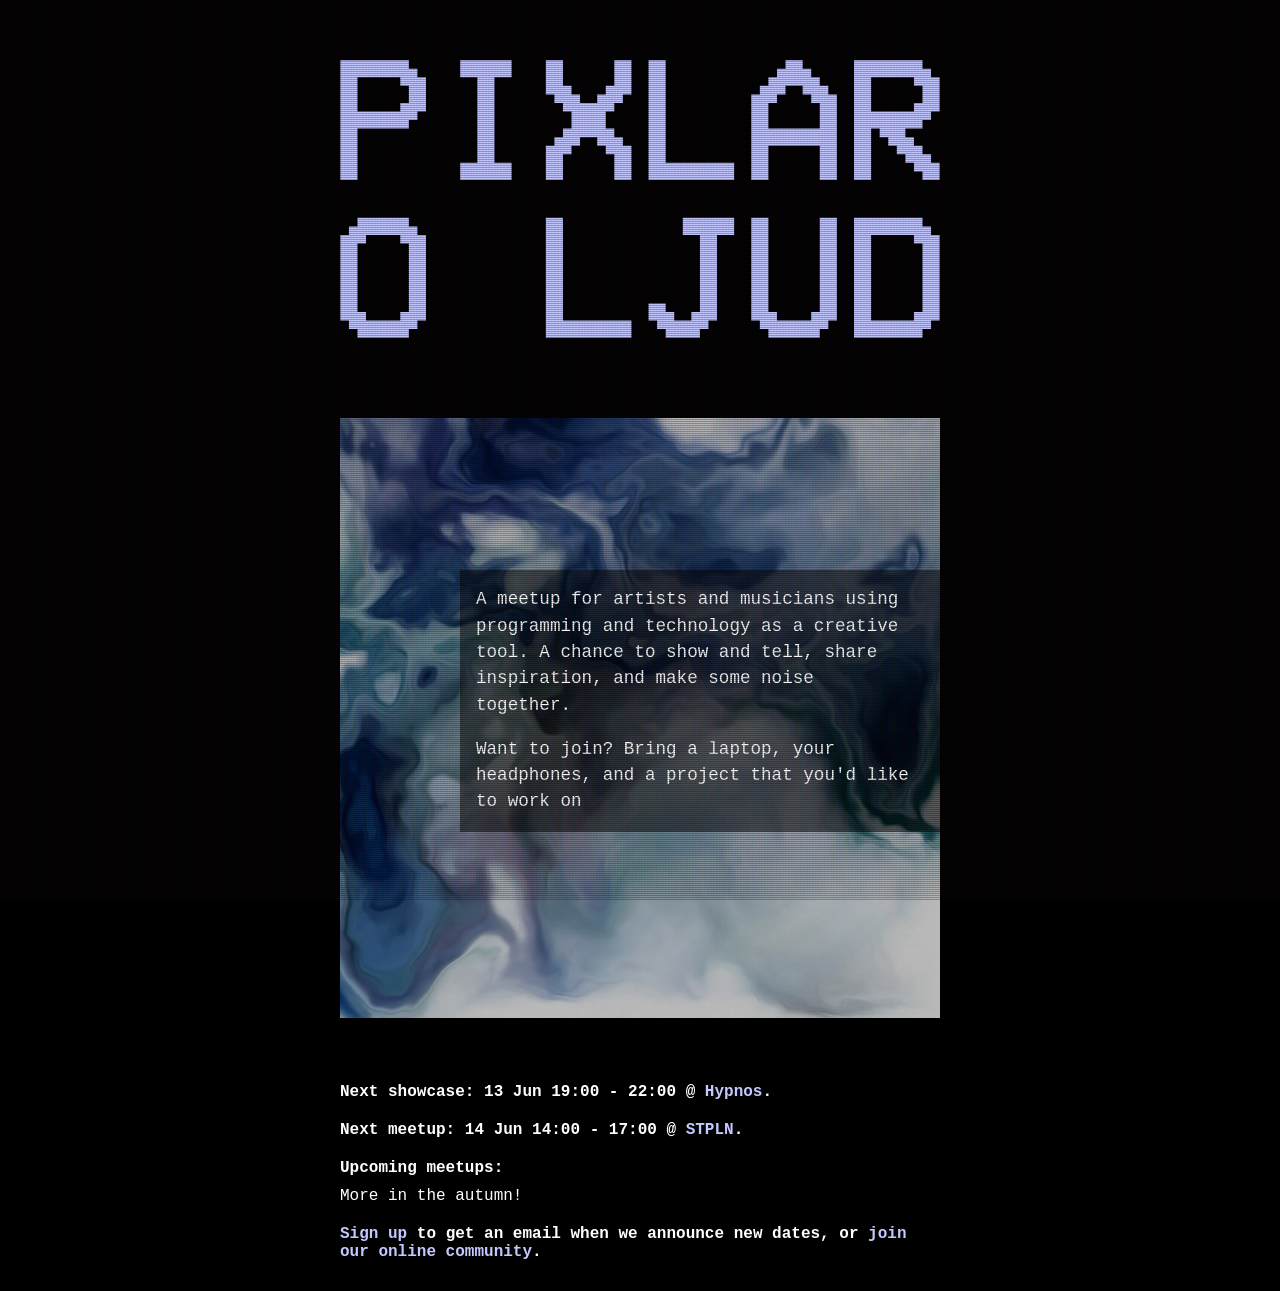
==== index.html @ 893e608d "Update upcoming dates" ====
<!DOCTYPE html>
<html lang="en">
<head>
    <meta charset="UTF-8">
    <meta name="viewport" content="width=device-width, initial-scale=1.0">
    <title>Pixlar o Ljud</title>

    <!-- Open Graph / Facebook -->
    <meta property="og:type" content="website">
    <meta property="og:url" content="https://pixlaroljud.xyz/">
    <meta property="og:title" content="Pixlar o Ljud">
    <meta property="og:description" content="A meetup for artists and musicians using programming and technology as a creative tool.">
    <meta property="og:image" content="https://pixlaroljud.xyz/square.jpg">
    
    <link rel="stylesheet" href="styles.css">
</head>
<body>
    <div class="crt">
        <img src="logo.svg" alt="Pixlar o Ljud" class="image">
        <div class="image-text-container">
            <img src="square.jpg" alt="Pixlar o Ljud event" class="image">
            <div class="overlay-text">
                <p>A meetup for artists and musicians using programming and technology as a creative tool. A chance to show and tell, share inspiration, and make some noise together.</p>
                <p>Want to join? Bring a laptop, your headphones, and a project that you'd like to work on</p>
            </div>
        </div>

        <div class="upcoming">
        <p class="nextmeetup">Next showcase: 13 Jun 19:00 - 22:00 @ <a href="https://hypnostheatre.com">Hypnos</a>.</p>
        <p class="nextmeetup">Next meetup: 14 Jun 14:00 - 17:00 @ <a href="https://www.stpln.org/">STPLN</a>.</p>


        <p><strong>Upcoming meetups:</strong></p>
        <ul>
            <li>More in the autumn!</li>
        </ul>
        <p class="nextmeetup"><a href="https://forms.gle/QTuqaFGMbvinqurv5" class="underline">Sign up</a> to get an email when we announce new dates, or <a href="https://matrix.to/#/#pixlaroljud:matrix.org">join our online community</a>.</p>
        </div>
    </div>
</body>
</html>
---- styles.css ----
/* Overlay text block attached to right side of image */
.image-text-container {
    position: relative;
    display: inline-block;
}

.image-text-container .image {
    display: block;
    max-width: 600px;
    height: auto;
}

.overlay-text {
    position: absolute;
    top: 12em;
    right: 0;
    background: rgba(0,0,0,0.5);
    color: #fff;
    min-width: 220px;
    max-width: 80%;
    padding: 1em 1.5em 0em 1em;
    box-sizing: border-box;
    text-align: left;
    display: block;
}

.overlay-text p {
    margin: 0 0 1em 0;
    font-size: 1em;
    line-height: 1.5;
}
/* Reset and base styles */
* {
    margin: 0;
    padding: 0;
    box-sizing: border-box;
}

body {
    background-color: black;
    color: white;
    padding: 20px;
    font-family: 'Courier New', Courier, 'Lucida Console', 'Monaco', 'Consolas', monospace;
    min-height: 100vh;
    display: flex;
    flex-direction: column
    ;
    justify-content: center;
    align-items: center;
}

/* Image styling */
.image {
    width: 100%;
    max-width: 600px;
    height: auto;
    display: block;
    margin: 40px auto 40px auto;
}

.nextmeetup {
    font-weight: bold;
}

/* Paragraph styling */
p {
    font-size: 16px;
    margin: 20px auto 10px auto;
    max-width: 600px;
    text-align: left;
}

a {
    color: #C3C8FF;
    text-decoration: none;
}

a:hover {
    text-decoration: underline;
}

ul {
  list-style: none;
}

.overlay-text p {
    margin: 0 0 1em 0;
    font-size: 1.1em;
    line-height: 1.5;
}

@media (max-width: 600px) {
    body {
        font-size: 0.8em;
    }

    .image-text-container .image {
        max-width: 100vw;
        height: auto;
    }
    .overlay-text {
        min-width: 0;
        max-width: 80vw;
        padding: 1em 0.7em;
    }
    .overlay-text p {
        line-height: 1.3;
    }

    .nextmeetup {
        font-size: 1em;
    }
}

.crt::before {
    content: " ";
    display: block;
    position: fixed;
    top: 0;
    left: 0;
    width: 100vw;
    height: 100vh;
    background: linear-gradient(rgba(18, 16, 16, 0) 50%, rgba(0, 0, 0, 0.25) 50%), linear-gradient(90deg, rgba(255, 0, 0, 0.06), rgba(0, 255, 0, 0.02), rgba(0, 0, 255, 0.06));
    z-index: 9999;
    background-size: 100% 2px, 3px 100%;
    pointer-events: none;
}

.crt::after {
    content: " ";
    display: block;
    position: fixed;
    top: 0;
    left: 0;
    width: 100vw;
    height: 100vh;
    background: rgba(18, 16, 16, 0.1);
    opacity: 0;
    z-index: 9999;
    pointer-events: none;
}
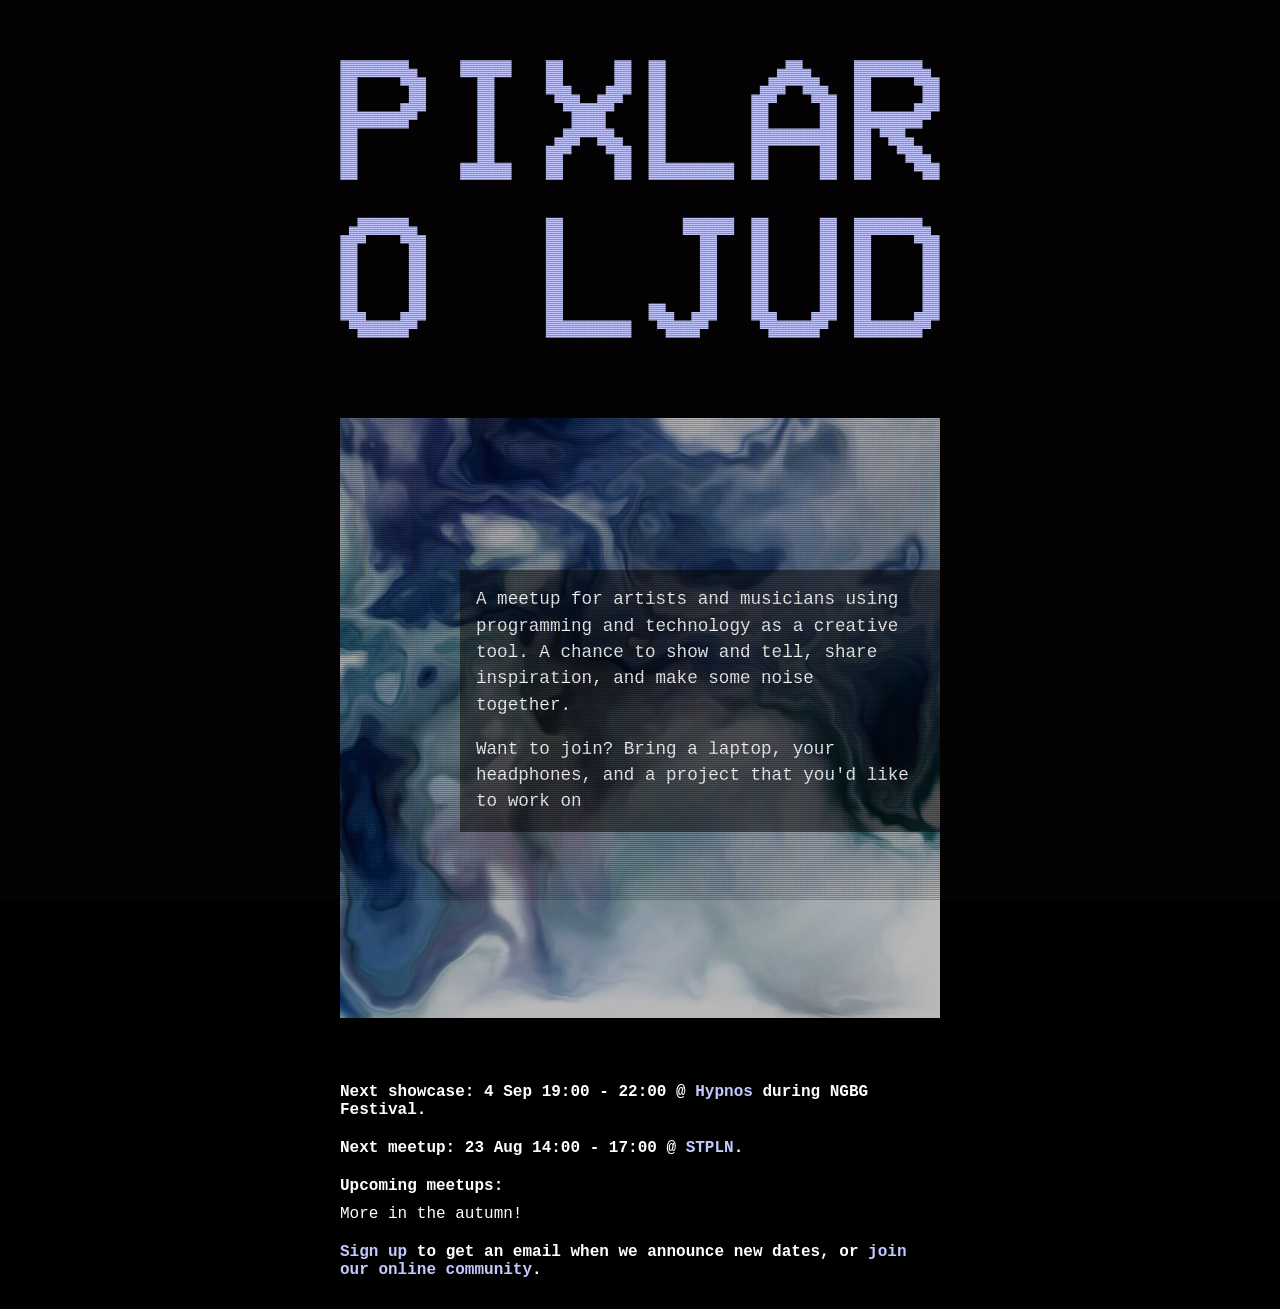
==== commit 35a070a5: "New dates" ====
--- a/index.html
+++ b/index.html
@@ -26,8 +26,8 @@
         </div>
 
         <div class="upcoming">
-        <p class="nextmeetup">Next showcase: 13 Jun 19:00 - 22:00 @ <a href="https://hypnostheatre.com">Hypnos</a>.</p>
-        <p class="nextmeetup">Next meetup: 14 Jun 14:00 - 17:00 @ <a href="https://www.stpln.org/">STPLN</a>.</p>
+        <p class="nextmeetup">Next showcase: 4 Sep 19:00 - 22:00 @ <a href="https://hypnostheatre.com">Hypnos</a> during NGBG Festival.</p>
+        <p class="nextmeetup">Next meetup: 23 Aug 14:00 - 17:00 @ <a href="https://www.stpln.org/">STPLN</a>.</p>
 
 
         <p><strong>Upcoming meetups:</strong></p>
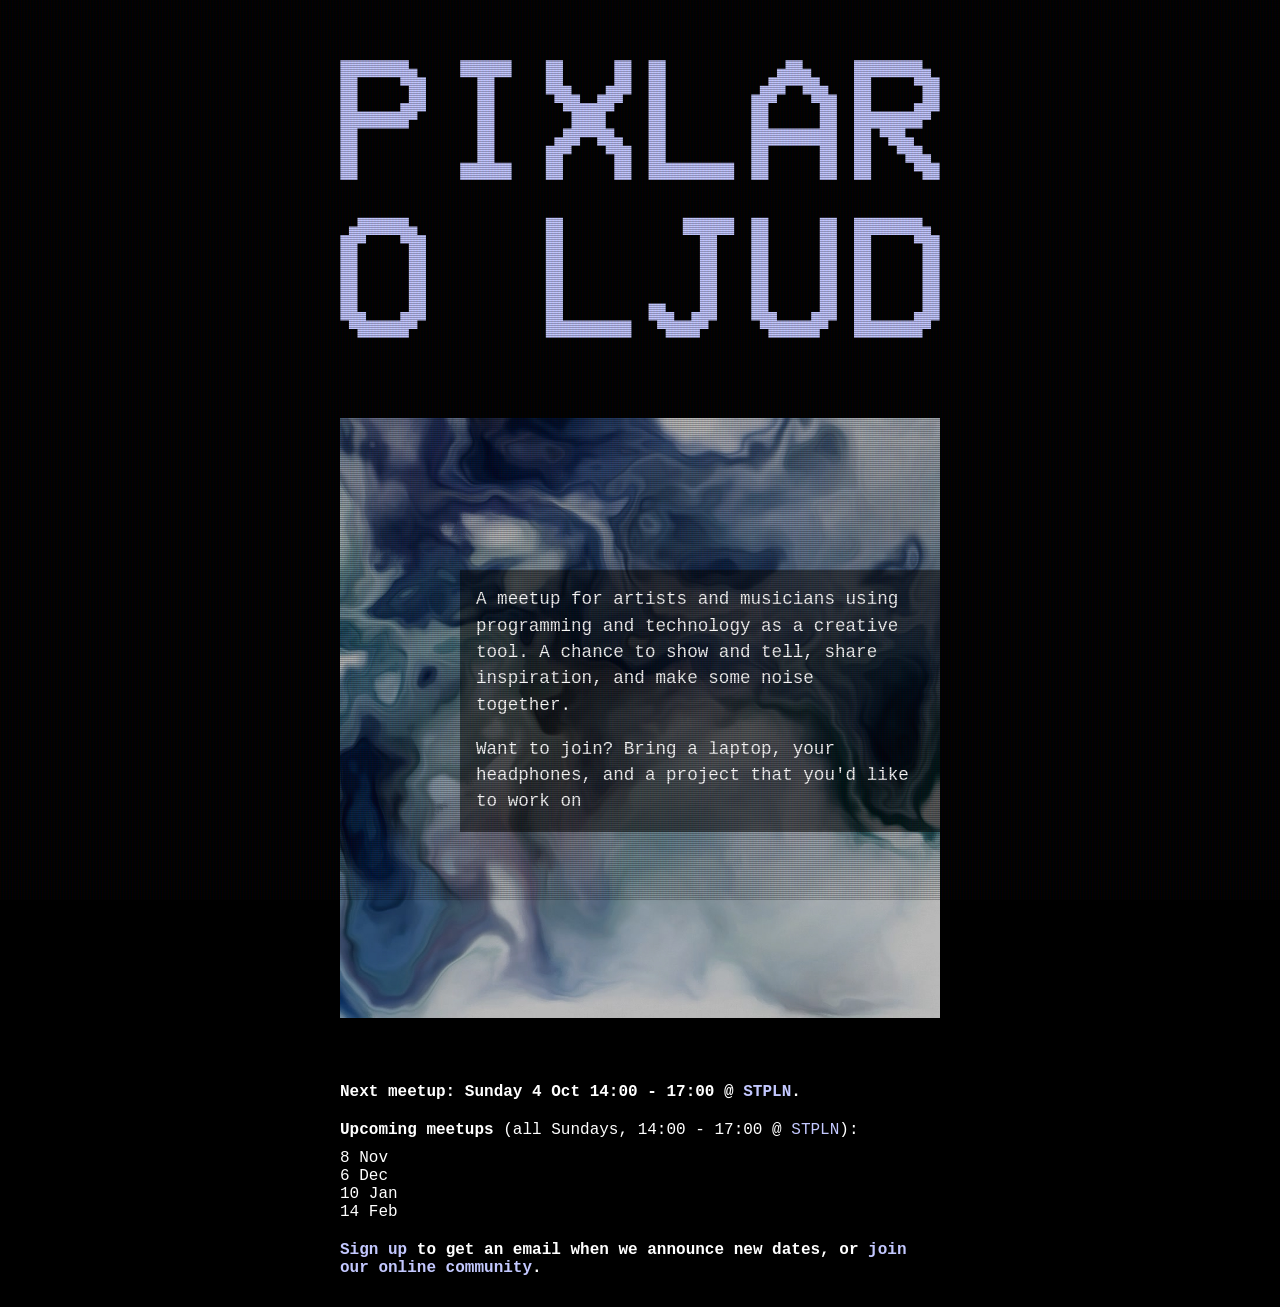
==== commit de428bfd: "Update meetup dates for autumn/winter season Set the next meetup to 4 Oct and list 8 Nov, 6 Dec, 10 " ====
--- a/index.html
+++ b/index.html
@@ -26,13 +26,14 @@
         </div>
 
         <div class="upcoming">
-        <p class="nextmeetup">Next showcase: 4 Sep 19:00 - 22:00 @ <a href="https://hypnostheatre.com">Hypnos</a> during NGBG Festival.</p>
-        <p class="nextmeetup">Next meetup: 23 Aug 14:00 - 17:00 @ <a href="https://www.stpln.org/">STPLN</a>.</p>
+        <p class="nextmeetup">Next meetup: Sunday 4 Oct 14:00 - 17:00 @ <a href="https://www.stpln.org/">STPLN</a>.</p>
 
-
-        <p><strong>Upcoming meetups:</strong></p>
+        <p><strong>Upcoming meetups</strong> (all Sundays, 14:00 - 17:00 @ <a href="https://www.stpln.org/">STPLN</a>):</p>
         <ul>
-            <li>More in the autumn!</li>
+            <li>8 Nov</li>
+            <li>6 Dec</li>
+            <li>10 Jan</li>
+            <li>14 Feb</li>
         </ul>
         <p class="nextmeetup"><a href="https://forms.gle/QTuqaFGMbvinqurv5" class="underline">Sign up</a> to get an email when we announce new dates, or <a href="https://matrix.to/#/#pixlaroljud:matrix.org">join our online community</a>.</p>
         </div>
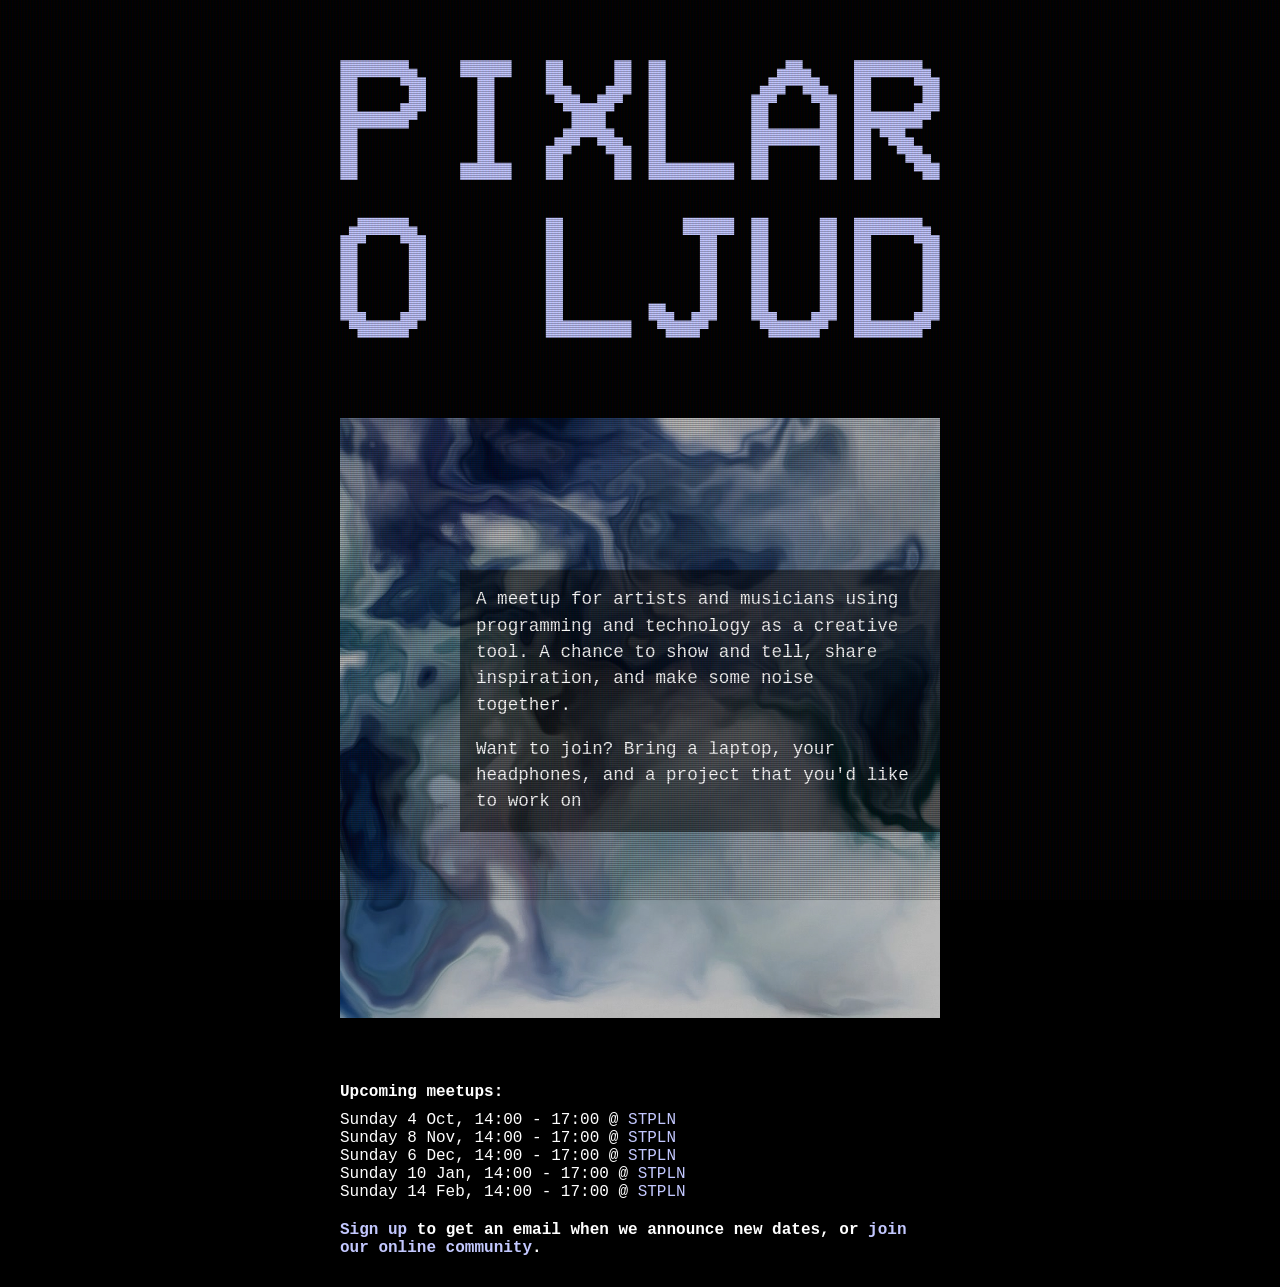
==== commit 20499b7e: "List each meetup as its own bullet with full details Every date now carries its own day, time and ve" ====
--- a/index.html
+++ b/index.html
@@ -26,14 +26,13 @@
         </div>
 
         <div class="upcoming">
-        <p class="nextmeetup">Next meetup: Sunday 4 Oct 14:00 - 17:00 @ <a href="https://www.stpln.org/">STPLN</a>.</p>
-
-        <p><strong>Upcoming meetups</strong> (all Sundays, 14:00 - 17:00 @ <a href="https://www.stpln.org/">STPLN</a>):</p>
+        <p><strong>Upcoming meetups:</strong></p>
         <ul>
-            <li>8 Nov</li>
-            <li>6 Dec</li>
-            <li>10 Jan</li>
-            <li>14 Feb</li>
+            <li>Sunday 4 Oct, 14:00 - 17:00 @ <a href="https://www.stpln.se/">STPLN</a></li>
+            <li>Sunday 8 Nov, 14:00 - 17:00 @ <a href="https://www.stpln.se/">STPLN</a></li>
+            <li>Sunday 6 Dec, 14:00 - 17:00 @ <a href="https://www.stpln.se/">STPLN</a></li>
+            <li>Sunday 10 Jan, 14:00 - 17:00 @ <a href="https://www.stpln.se/">STPLN</a></li>
+            <li>Sunday 14 Feb, 14:00 - 17:00 @ <a href="https://www.stpln.se/">STPLN</a></li>
         </ul>
         <p class="nextmeetup"><a href="https://forms.gle/QTuqaFGMbvinqurv5" class="underline">Sign up</a> to get an email when we announce new dates, or <a href="https://matrix.to/#/#pixlaroljud:matrix.org">join our online community</a>.</p>
         </div>
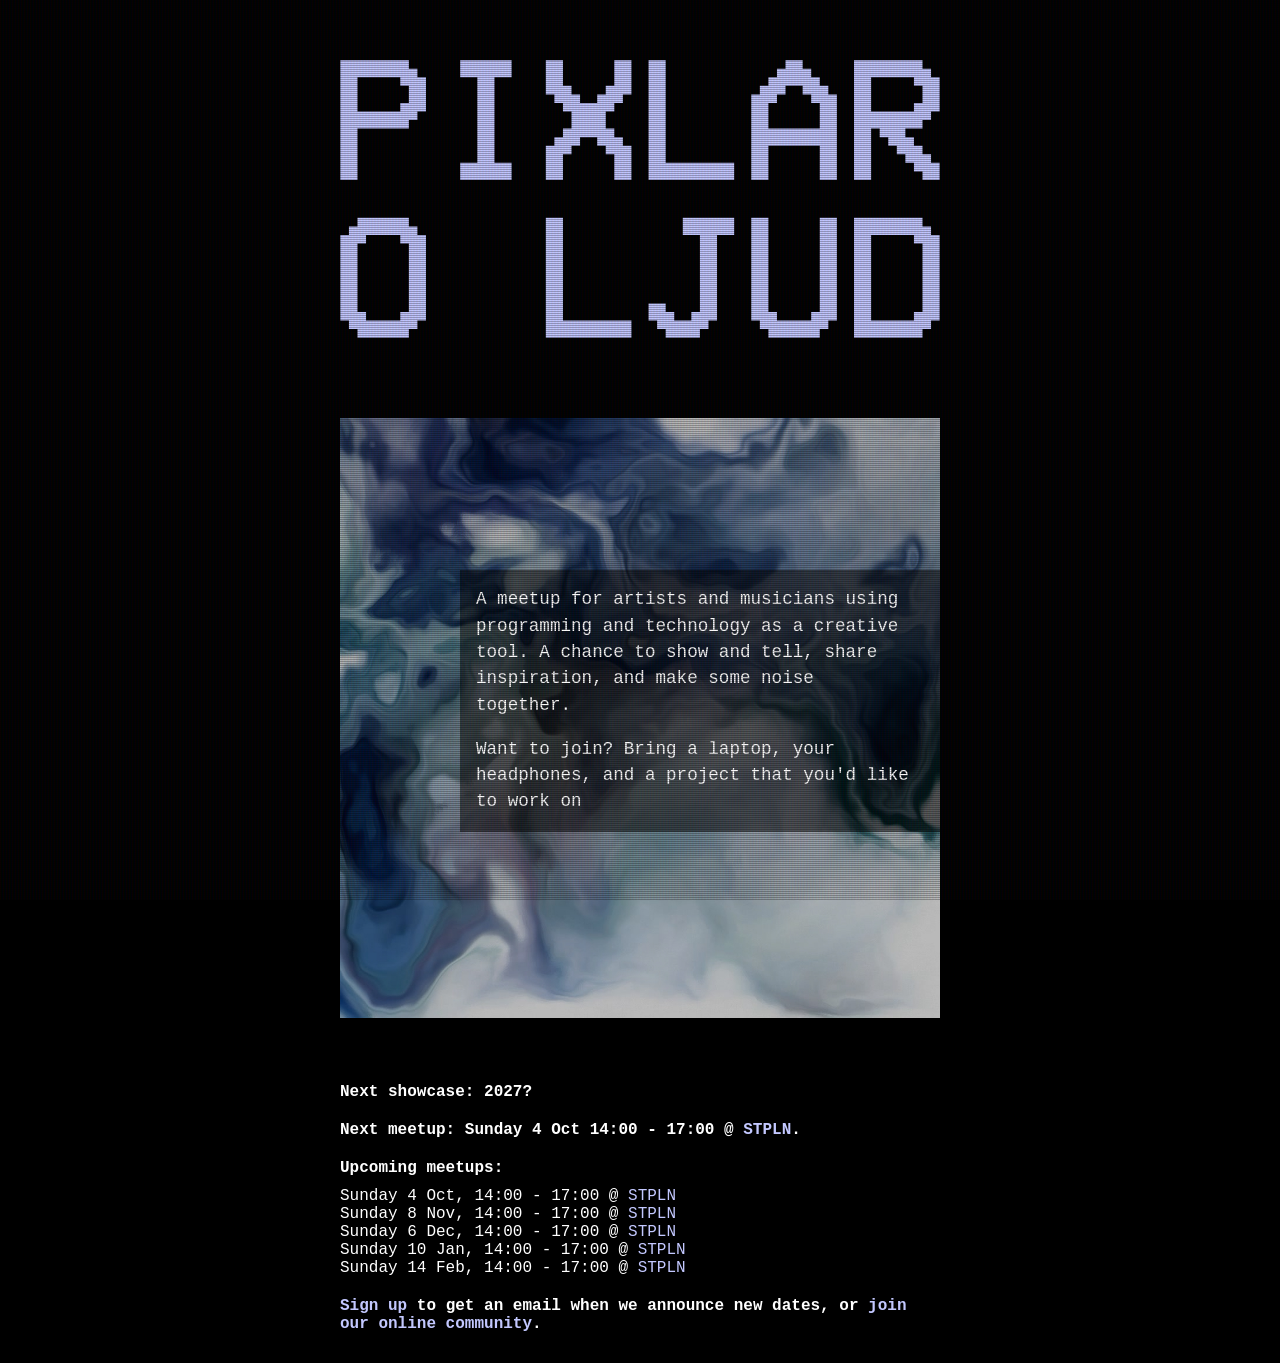
==== commit 5979ebf4: "Restore next showcase and next meetup highlight lines Brings back the two highlight lines above the " ====
--- a/index.html
+++ b/index.html
@@ -26,6 +26,9 @@
         </div>
 
         <div class="upcoming">
+        <p class="nextmeetup">Next showcase: 2027?</p>
+        <p class="nextmeetup">Next meetup: Sunday 4 Oct 14:00 - 17:00 @ <a href="https://www.stpln.se/">STPLN</a>.</p>
+
         <p><strong>Upcoming meetups:</strong></p>
         <ul>
             <li>Sunday 4 Oct, 14:00 - 17:00 @ <a href="https://www.stpln.se/">STPLN</a></li>
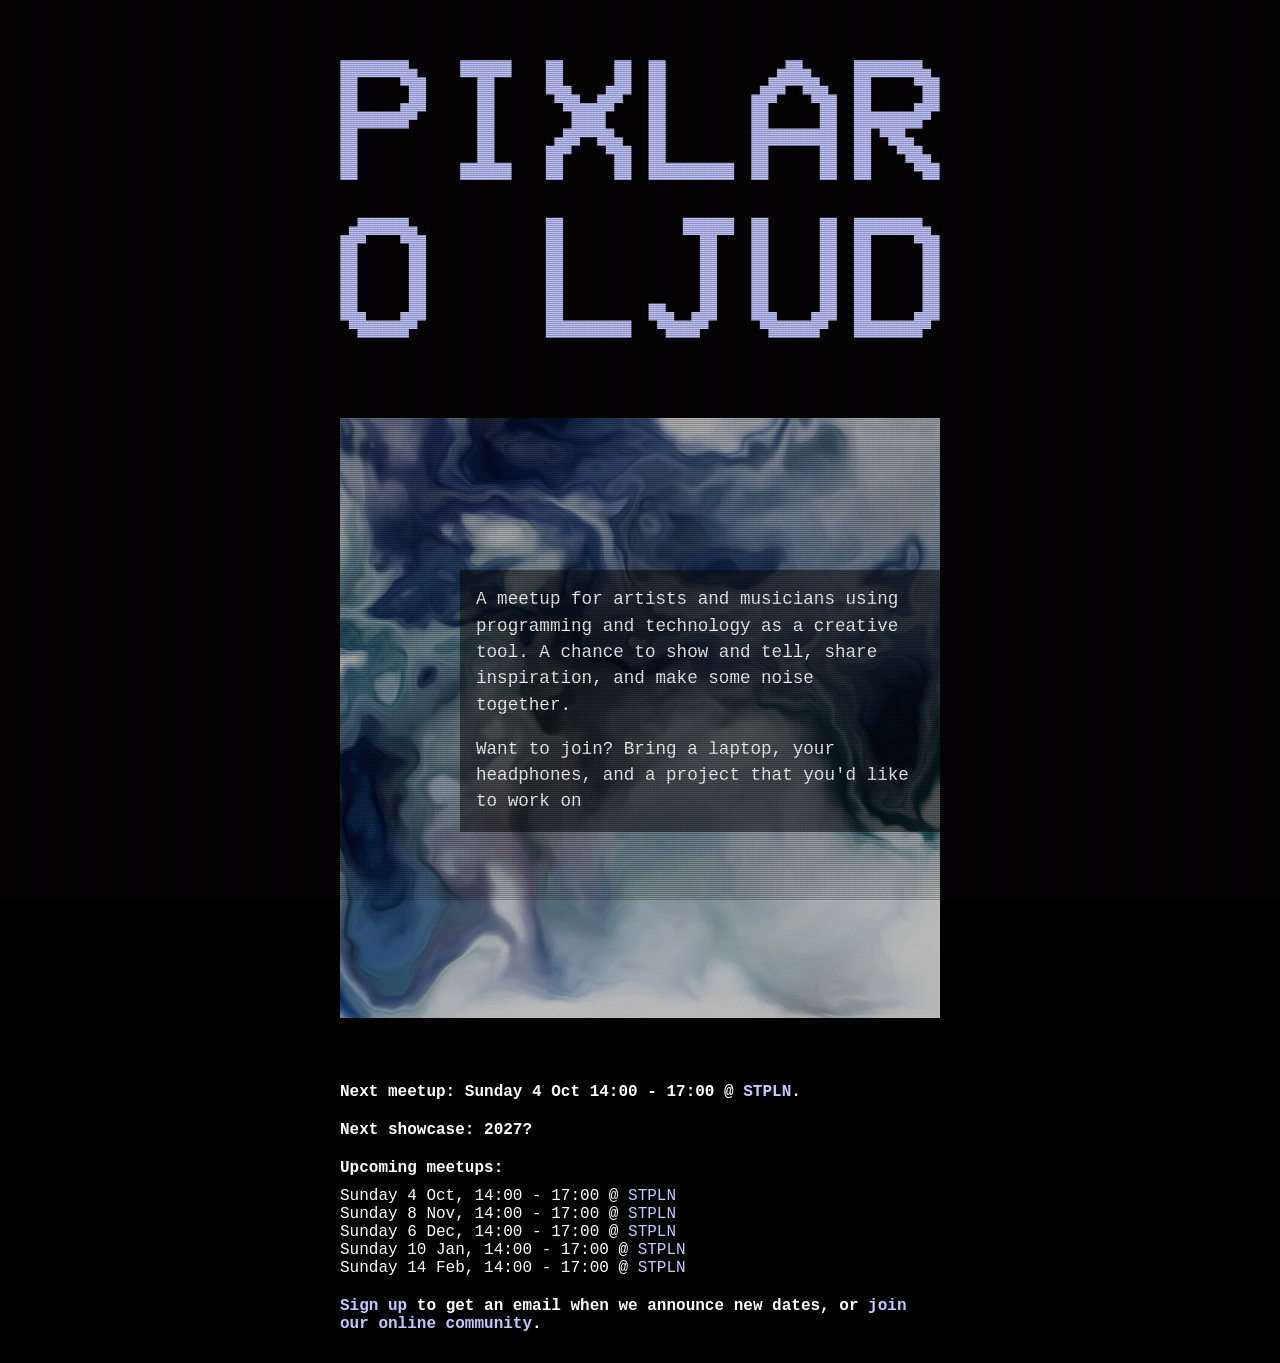
==== commit 893d74b9: "Put the next meetup above the next showcase The meetup has a confirmed date, so it leads; the undate" ====
--- a/index.html
+++ b/index.html
@@ -26,8 +26,8 @@
         </div>
 
         <div class="upcoming">
+        <p class="nextmeetup">Next meetup: Sunday 4 Oct 14:00 - 17:00 @ <a href="https://www.stpln.se/">STPLN</a>.</p>
         <p class="nextmeetup">Next showcase: 2027?</p>
-        <p class="nextmeetup">Next meetup: Sunday 4 Oct 14:00 - 17:00 @ <a href="https://www.stpln.se/">STPLN</a>.</p>
 
         <p><strong>Upcoming meetups:</strong></p>
         <ul>
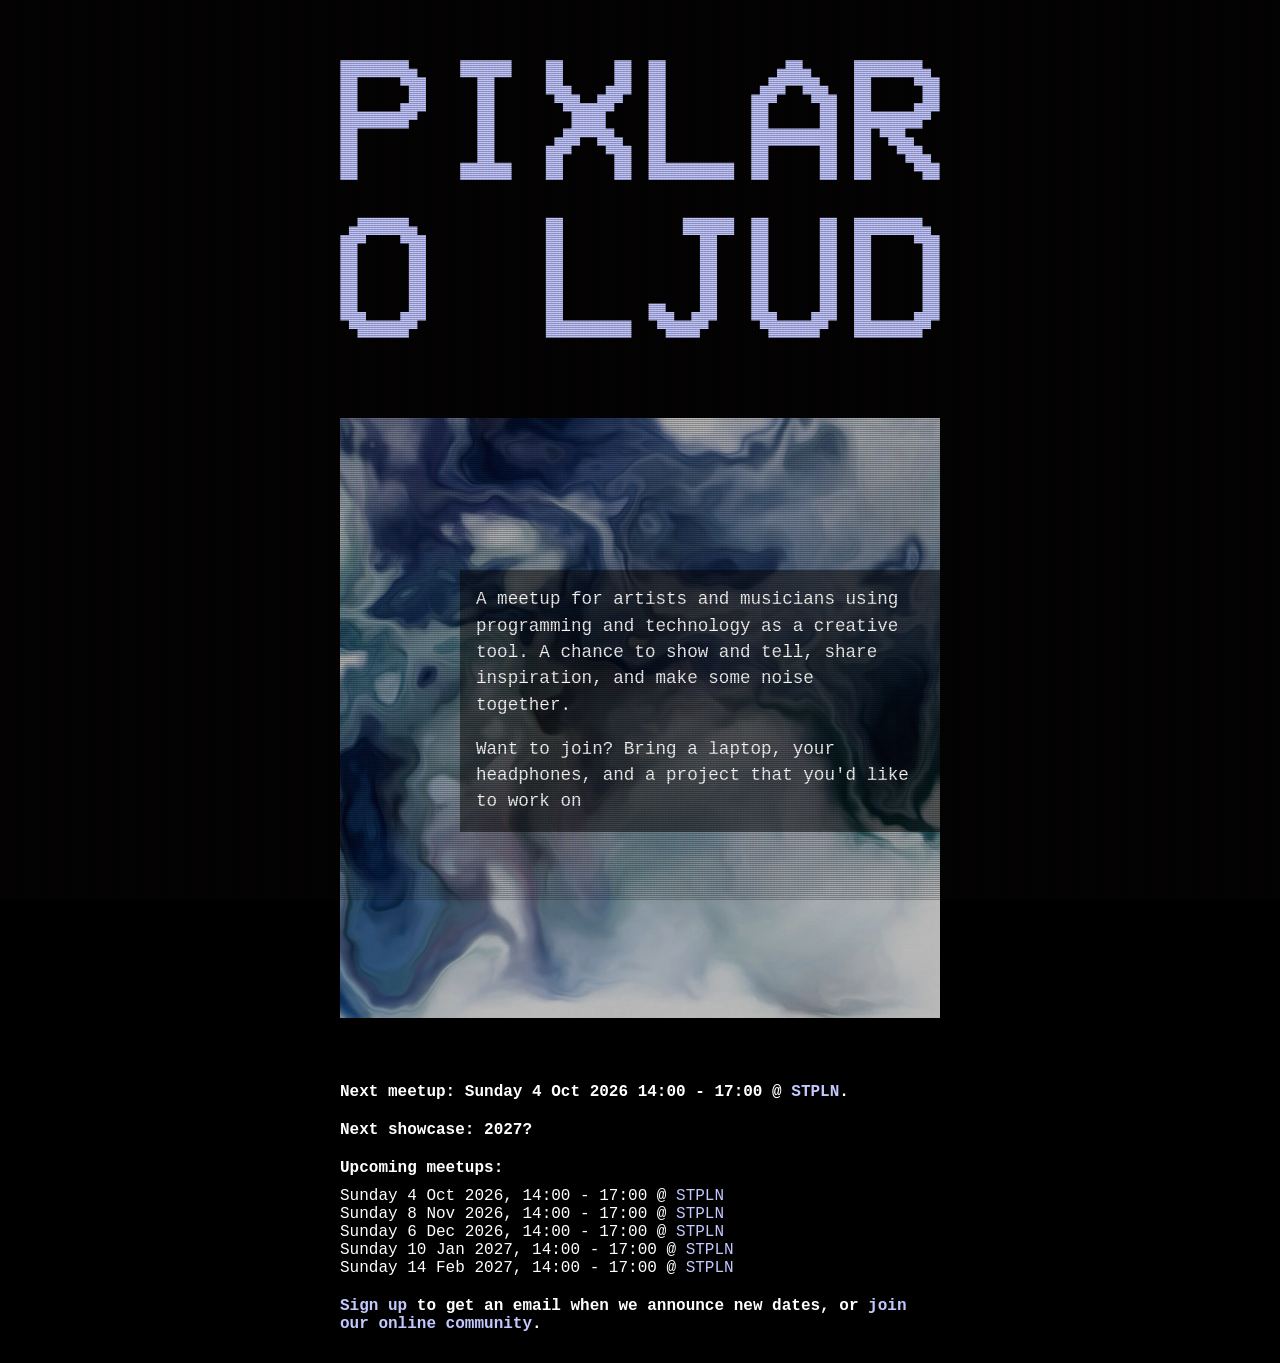
==== commit 54f8ab6d: "Add years to the meetup dates Spells out 2026 for Oct-Dec and 2027 for Jan-Feb, so the turn of the y" ====
--- a/index.html
+++ b/index.html
@@ -26,16 +26,16 @@
         </div>
 
         <div class="upcoming">
-        <p class="nextmeetup">Next meetup: Sunday 4 Oct 14:00 - 17:00 @ <a href="https://www.stpln.se/">STPLN</a>.</p>
+        <p class="nextmeetup">Next meetup: Sunday 4 Oct 2026 14:00 - 17:00 @ <a href="https://www.stpln.se/">STPLN</a>.</p>
         <p class="nextmeetup">Next showcase: 2027?</p>
 
         <p><strong>Upcoming meetups:</strong></p>
         <ul>
-            <li>Sunday 4 Oct, 14:00 - 17:00 @ <a href="https://www.stpln.se/">STPLN</a></li>
-            <li>Sunday 8 Nov, 14:00 - 17:00 @ <a href="https://www.stpln.se/">STPLN</a></li>
-            <li>Sunday 6 Dec, 14:00 - 17:00 @ <a href="https://www.stpln.se/">STPLN</a></li>
-            <li>Sunday 10 Jan, 14:00 - 17:00 @ <a href="https://www.stpln.se/">STPLN</a></li>
-            <li>Sunday 14 Feb, 14:00 - 17:00 @ <a href="https://www.stpln.se/">STPLN</a></li>
+            <li>Sunday 4 Oct 2026, 14:00 - 17:00 @ <a href="https://www.stpln.se/">STPLN</a></li>
+            <li>Sunday 8 Nov 2026, 14:00 - 17:00 @ <a href="https://www.stpln.se/">STPLN</a></li>
+            <li>Sunday 6 Dec 2026, 14:00 - 17:00 @ <a href="https://www.stpln.se/">STPLN</a></li>
+            <li>Sunday 10 Jan 2027, 14:00 - 17:00 @ <a href="https://www.stpln.se/">STPLN</a></li>
+            <li>Sunday 14 Feb 2027, 14:00 - 17:00 @ <a href="https://www.stpln.se/">STPLN</a></li>
         </ul>
         <p class="nextmeetup"><a href="https://forms.gle/QTuqaFGMbvinqurv5" class="underline">Sign up</a> to get an email when we announce new dates, or <a href="https://matrix.to/#/#pixlaroljud:matrix.org">join our online community</a>.</p>
         </div>
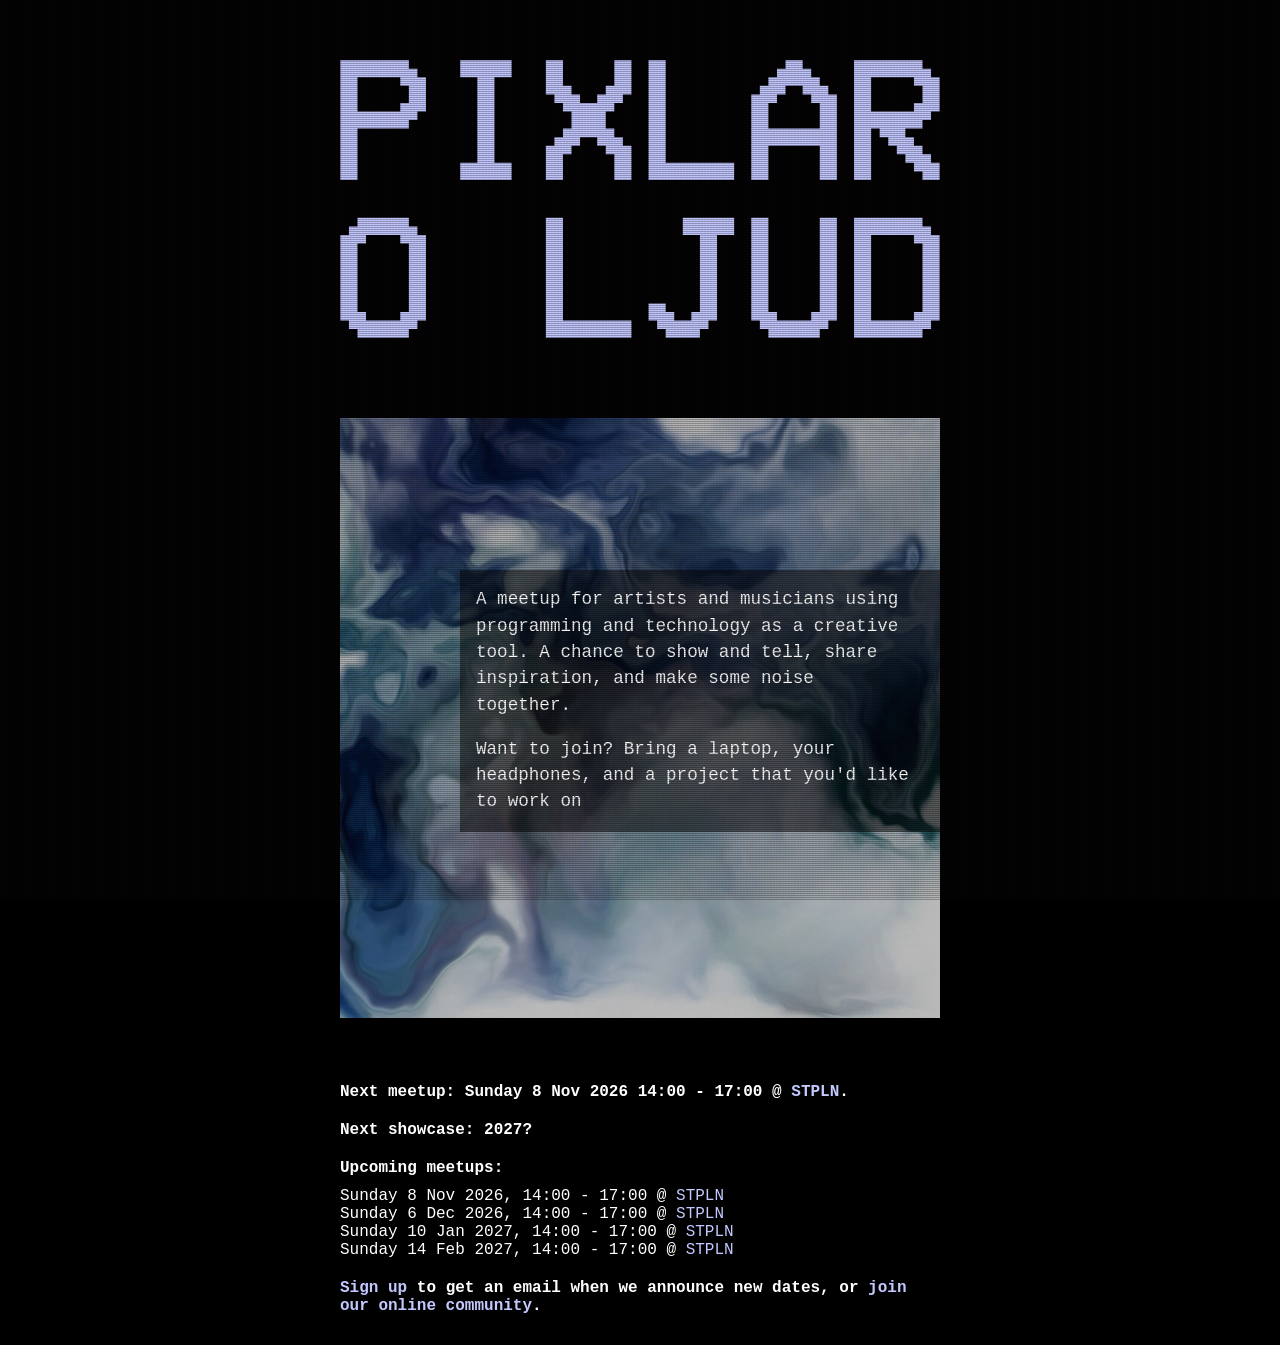
==== commit 46e95466: "Update next meetup date" ====
--- a/index.html
+++ b/index.html
@@ -26,12 +26,11 @@
         </div>
 
         <div class="upcoming">
-        <p class="nextmeetup">Next meetup: Sunday 4 Oct 2026 14:00 - 17:00 @ <a href="https://www.stpln.se/">STPLN</a>.</p>
+        <p class="nextmeetup">Next meetup: Sunday 8 Nov 2026 14:00 - 17:00 @ <a href="https://www.stpln.se/">STPLN</a>.</p>
         <p class="nextmeetup">Next showcase: 2027?</p>
 
         <p><strong>Upcoming meetups:</strong></p>
         <ul>
-            <li>Sunday 4 Oct 2026, 14:00 - 17:00 @ <a href="https://www.stpln.se/">STPLN</a></li>
             <li>Sunday 8 Nov 2026, 14:00 - 17:00 @ <a href="https://www.stpln.se/">STPLN</a></li>
             <li>Sunday 6 Dec 2026, 14:00 - 17:00 @ <a href="https://www.stpln.se/">STPLN</a></li>
             <li>Sunday 10 Jan 2027, 14:00 - 17:00 @ <a href="https://www.stpln.se/">STPLN</a></li>
